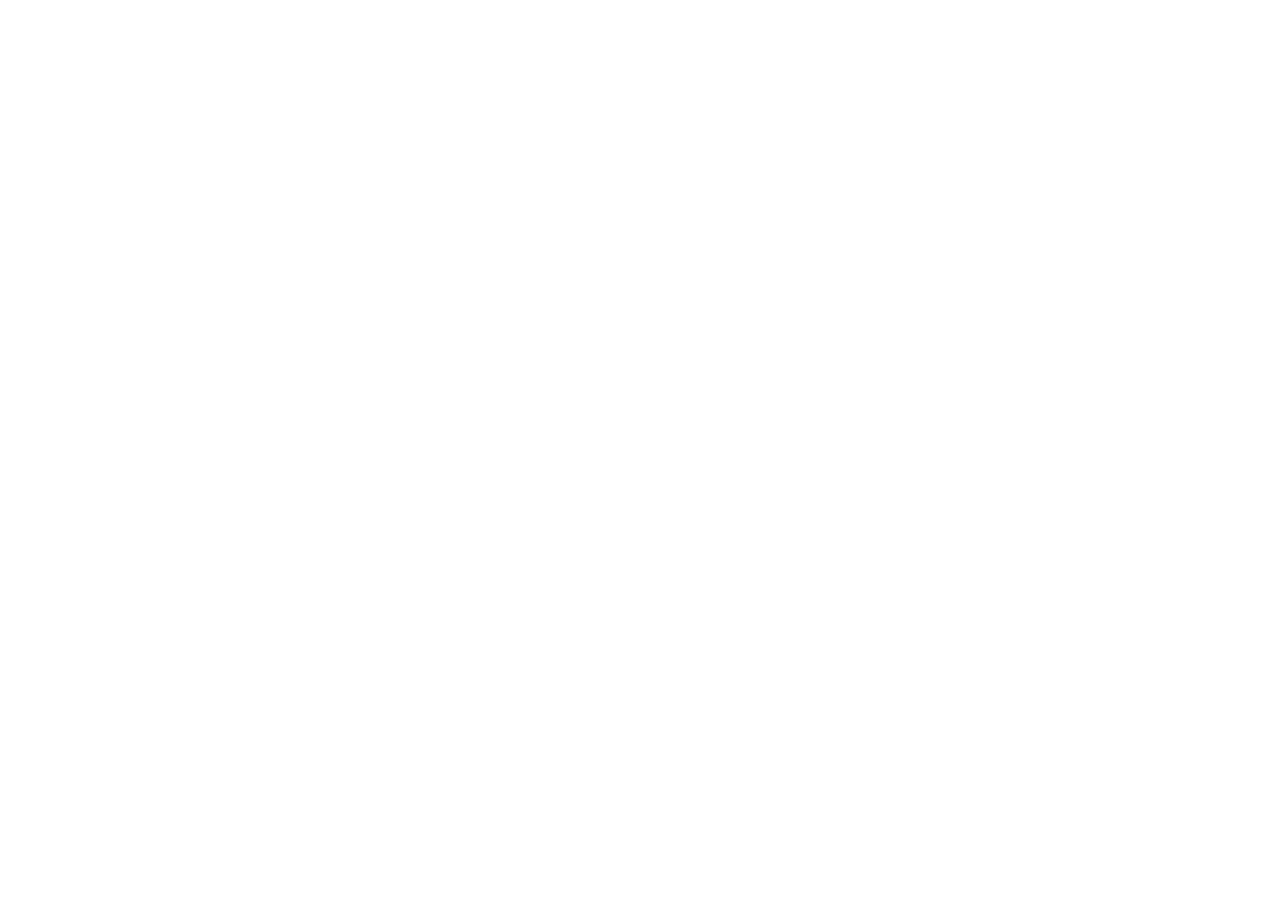
==== ownLocation.html @ 7799662a "own location start" ====
<!DOCTYPE html>
<html>
  <head>
    <title>Geolocation</title>
    <meta name="viewport" content="initial-scale=1.0, user-scalable=no">
    <meta charset="utf-8">
    <style>
      html, body {
        height: 100%;
        margin: 0;
        padding: 0;
      }
      #map {
        height: 100%;
      }
    </style>
  </head>
  <body>
    <div id="map"></div>
    <script>
      // Note: This example requires that you consent to location sharing when
      // prompted by your browser. If you see the error "The Geolocation service
      // failed.", it means you probably did not give permission for the browser to
      // locate you.

      function initMap() {
        var map = new google.maps.Map(document.getElementById('map'), {
          center: {lat: -34.397, lng: 150.644},
          zoom: 6
        });
        var infoWindow = new google.maps.InfoWindow({map: map});

        // Try HTML5 geolocation.
        if (navigator.geolocation) {
          navigator.geolocation.getCurrentPosition(function(position) {
            var pos = {
              lat: position.coords.latitude,
              lng: position.coords.longitude
            };

            infoWindow.setPosition(pos);
            infoWindow.setContent('Location found.');
            map.setCenter(pos);
          }, function() {
            handleLocationError(true, infoWindow, map.getCenter());
          });
        } else {
          // Browser doesn't support Geolocation
          handleLocationError(false, infoWindow, map.getCenter());
        }
      }

      function handleLocationError(browserHasGeolocation, infoWindow, pos) {
        infoWindow.setPosition(pos);
        infoWindow.setContent(browserHasGeolocation ?
                              'Error: The Geolocation service failed.' :
                              'Error: Your browser doesn\'t support geolocation.');
      }
    </script>
    <script async defer
    src="https://maps.googleapis.com/maps/api/js?key=YOUR_API_KEY&callback=initMap">
    </script>
  </body>
</html>
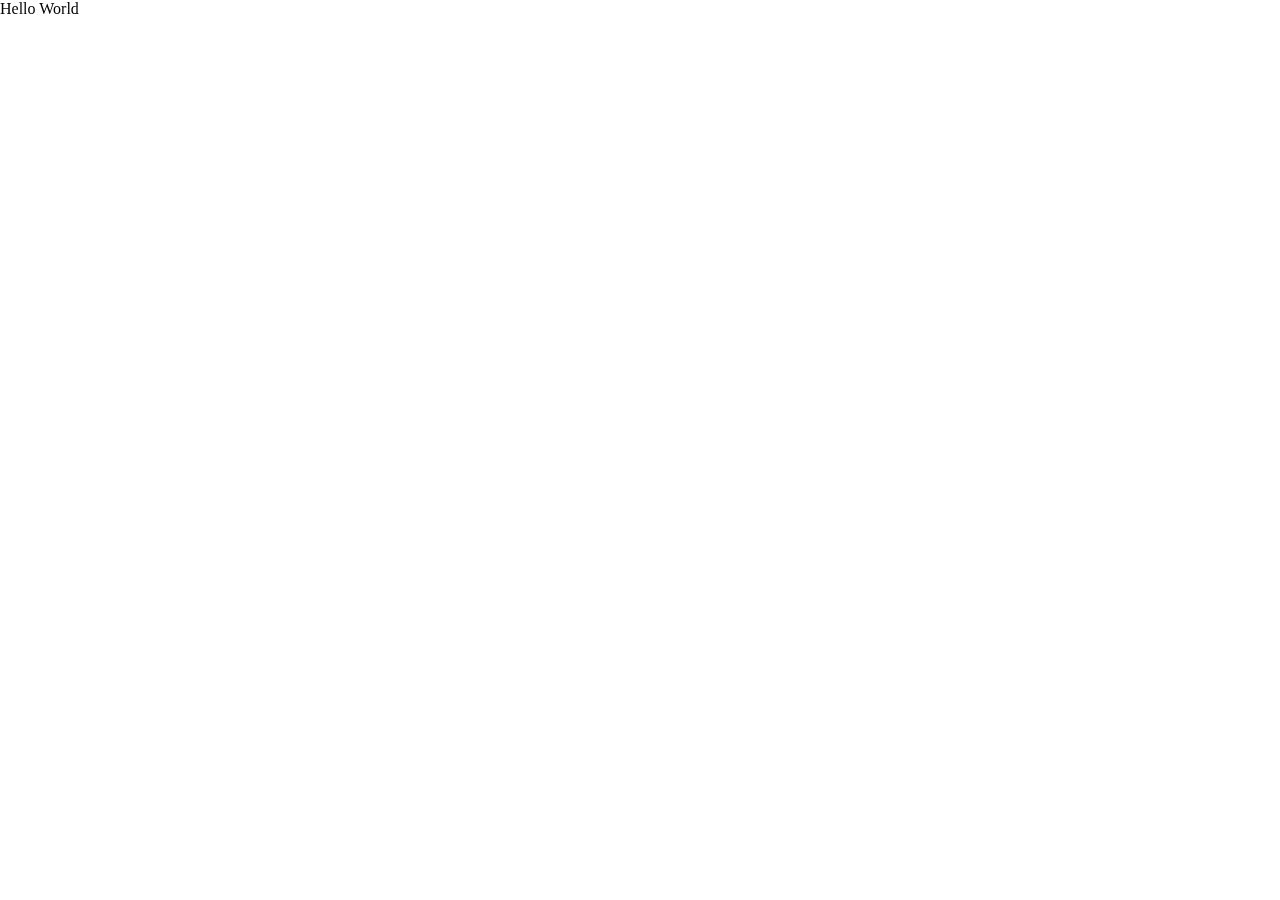
==== commit f657609d: "updated" ====
--- a/ownLocation.html
+++ b/ownLocation.html
@@ -2,6 +2,7 @@
 <html>
   <head>
     <title>Geolocation</title>
+    <link rel="stylesheet" type="text/css" href="style.css" />
     <meta name="viewport" content="initial-scale=1.0, user-scalable=no">
     <meta charset="utf-8">
     <style>
@@ -12,10 +13,16 @@
       }
       #map {
         height: 100%;
+        width: 75%;
+        position: fixed;
+        left: 25%;
       }
     </style>
   </head>
   <body>
+    <div id="side-bar">
+      Hello World
+    </div>
     <div id="map"></div>
     <script>
       // Note: This example requires that you consent to location sharing when
@@ -25,8 +32,8 @@
 
       function initMap() {
         var map = new google.maps.Map(document.getElementById('map'), {
-          center: {lat: -34.397, lng: 150.644},
-          zoom: 6
+          center: {lat: 0, lng: 0},
+          zoom: 12
         });
         var infoWindow = new google.maps.InfoWindow({map: map});
 
@@ -58,7 +65,7 @@
       }
     </script>
     <script async defer
-    src="https://maps.googleapis.com/maps/api/js?key=YOUR_API_KEY&callback=initMap">
+    src="https://maps.googleapis.com/maps/api/js?key=AIzaSyCIWmrMuD_FvvSM0D61NVcOtGTTDDtgDzg&callback=initMap&language=">
     </script>
   </body>
 </html>--- a/style.css
+++ b/style.css
@@ -0,0 +1,29 @@
+#side-bar {
+	font: 'Open Sans';
+	width: 25%;
+	z-index: 0;
+	position: fixed;
+	height: 100%;
+}
+
+#title {
+	font-size: 25px;
+	margin: 30px 0px;
+	text-align: center;
+	font-weight: 300;
+}
+
+hr {
+    display: block;
+    height: 1px;
+    border: 0;
+    border-top: 1px solid #ccc;
+    margin: 1em 0;
+    padding: 0;
+}
+
+#search, #filters {
+	margin-left: 20px;
+	font-size: 18px;
+	font-weight: 300;
+}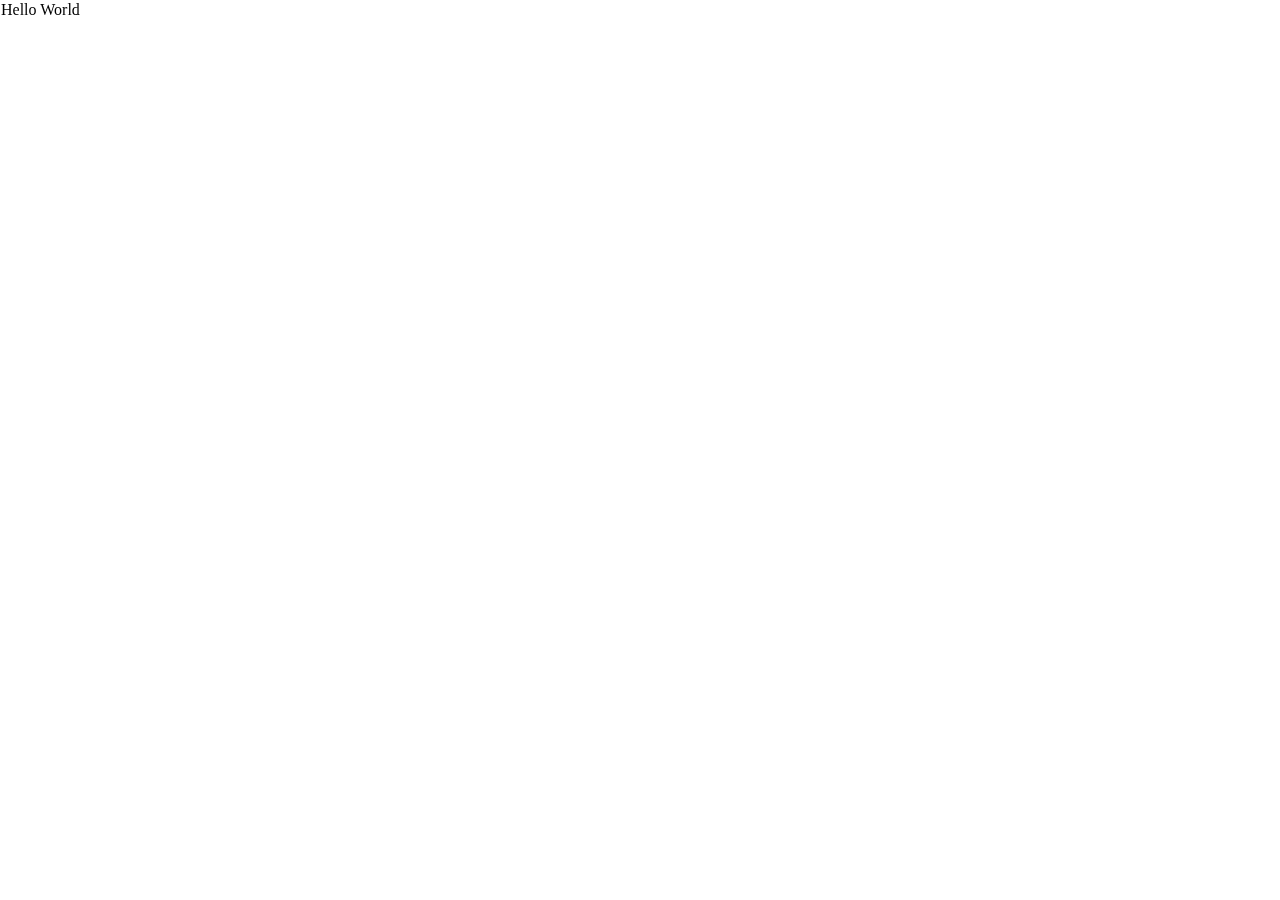
==== commit 946d7721: "updates" ====
--- a/ownLocation.html
+++ b/ownLocation.html
@@ -64,6 +64,19 @@
                               'Error: Your browser doesn\'t support geolocation.');
       }
     </script>
+    <script src="http://ajax.googleapis.com/ajax/libs/jquery/1.11.0/jquery.min.js"></script>
+    <script>
+    $.ajaxSetup({beforeSend: function(xhr){
+      if (xhr.overrideMimeType) {
+        xhr.overrideMimeType("application/json");
+      }
+    }
+    });
+
+    $.getJSON('yelp_academic_dataset_business.json', function(data) {
+      console.log('it works');
+    });
+    </script>
     <script async defer
     src="https://maps.googleapis.com/maps/api/js?key=AIzaSyCIWmrMuD_FvvSM0D61NVcOtGTTDDtgDzg&callback=initMap&language=">
     </script>
--- a/style.css
+++ b/style.css
@@ -4,6 +4,13 @@
 	z-index: 0;
 	position: fixed;
 	height: 100%;
+	border: 1px solid transparent;
+    border-radius: 2px 0 0 2px;
+    box-sizing: border-box;
+    -moz-box-sizing: border-box;
+    height: 100%;
+    outline: none;
+    box-shadow: 0 2px 6px rgba(0.3, 0.3, 0.3, 0);
 }
 
 #title {
@@ -26,4 +33,46 @@
 	margin-left: 20px;
 	font-size: 18px;
 	font-weight: 300;
+}
+
+.controls {
+    margin-top: 10px;
+    border: 1px solid transparent;
+    border-radius: 2px 0 0 2px;
+    box-sizing: border-box;
+    -moz-box-sizing: border-box;
+    height: 32px;
+    outline: none;
+    box-shadow: 0 2px 6px rgba(0, 0, 0, 0.3);
+}
+
+#pac-input {
+	background-color: #fff;
+	font-family: Roboto;
+	font-size: 15px;
+	font-weight: 300;
+	/*margin-left: 12px;*/
+	padding: 0 11px 0 13px;
+	text-overflow: ellipsis;
+	width: 300px;
+}
+
+#pac-input:focus {
+	border-color: #4d90fe;
+}
+
+.pac-container {
+	font-family: Roboto;
+}
+
+#type-selector {
+	color: #fff;
+	background-color: #4d90fe;
+	padding: 5px 11px 0px 11px;
+}
+
+#type-selector label {
+	font-family: Roboto;
+	font-size: 13px;
+	font-weight: 300;
 }